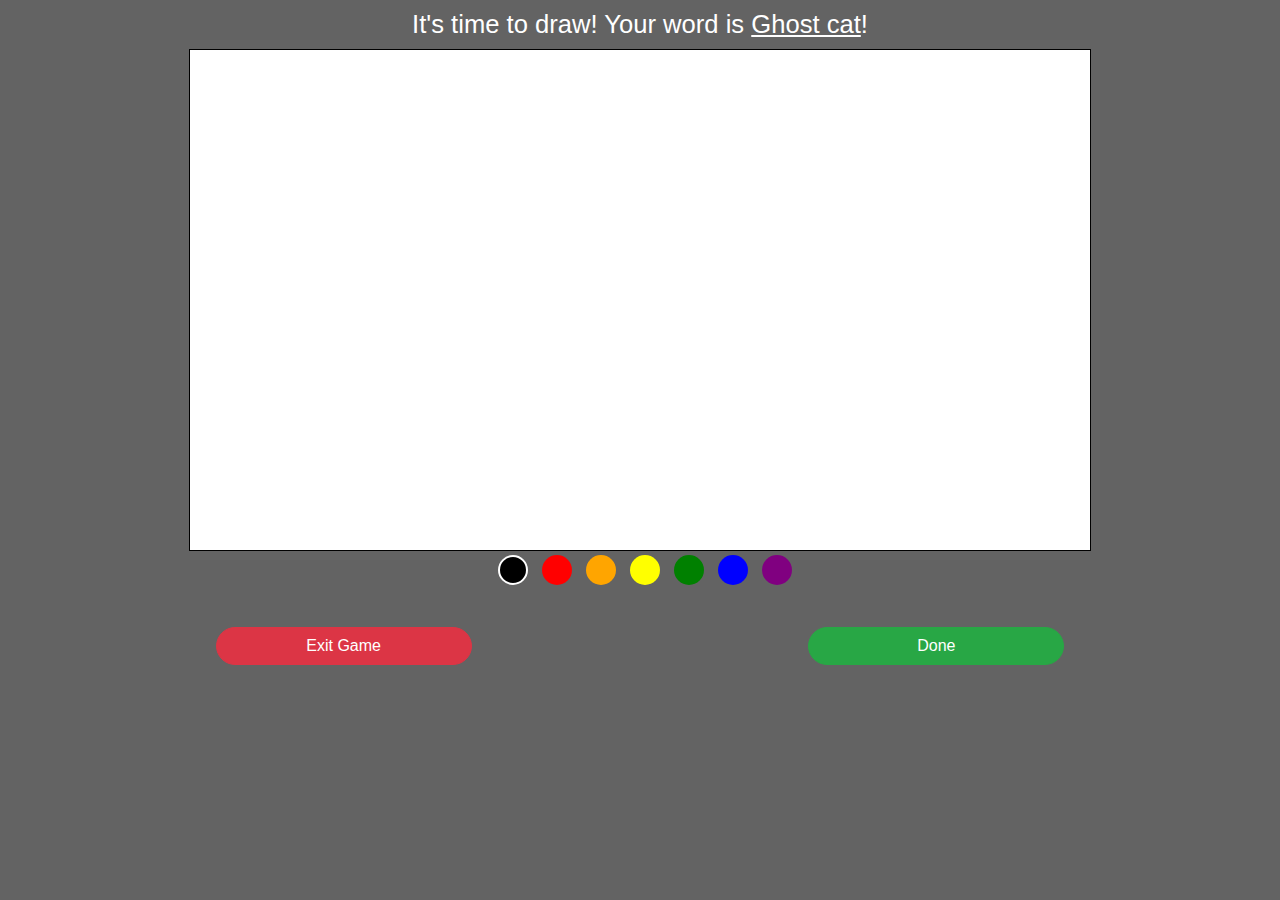
==== drawing.html @ 5eb66632 "help" ====
<!DOCTYPE html>
<html lang="en">
    <head>	
    
        <meta charset="utf-8">
        <meta http-equiv="X-UA-Compatible" content="IE=edge"> 
        <meta name="viewport" content="width=device-width, initial-scale=1"> 
        
        <meta name="authors" content="Kirtana Pathak, Vinh Do, Liem Budzien">
        <meta name="description" content="Drawing page">
        <meta name="keywords" content="drawing, telestrations">
           
        <link rel="stylesheet" href="https://stackpath.bootstrapcdn.com/bootstrap/4.4.1/css/bootstrap.min.css" integrity="sha384-Vkoo8x4CGsO3+Hhxv8T/Q5PaXtkKtu6ug5TOeNV6gBiFeWPGFN9MuhOf23Q9Ifjh" crossorigin="anonymous">
        <link rel="stylesheet" href="styles/main.css">
        <link rel="stylesheet" href="http://fonts.googleapis.com/css?family=Lato:100,300,400">
        
        <!--icon on tab of page-->
        <link rel="shortcut icon" href="http://www.cs.virginia.edu/~up3f/cs4640/images/webpl.png" type="image/ico" />
        <title>Telestrations</title>
    
</head>
<body style='margin: 0'>
    <div id ="heading">
        <h3>
            It's time to draw! Your word is <span style="text-decoration: underline;">Ghost cat</span>!
        </h3>
    </div>

     <canvas id="myCanvas" width = "900" height="500" style="border:1px solid #000000;background-color: white;text-align:center">
                 Sorry, your browser does not support the canvas.
    </canvas>
    <div>
        <div id="colors">
            <div class="shade active"style="background-color:black"></div>
            <div class="shade"style="background-color:red"></div>
            <div class="shade"style="background-color:orange" ></div>
            <div class="shade"style="background-color:yellow"></div>
            <div class="shade"style="background-color:green"></div>
            <div class="shade"style="background-color:blue"></div>
            <div class="shade"style="background-color:purple"></div>
        </div>

    </div>
    <div text-align="center">
        <button class="btn btn-danger btn-game" onclick="window.location.href='lobby.html'">Exit Game</button>
        <button class="btn btn-success btn-game">Done</button>
    </div>

    


    <script src="drawing.js"></script>
    
</body>
</html>
---- styles/main.css ----
/* http://meyerweb.com/eric/tools/css/reset/ 
v2.0 | 20110126
License: none (public domain)
*/

html, body, div, span, applet, object, iframe,
h1, h2, h3, h4, h5, h6, p, blockquote, pre,
a, abbr, acronym, address, big, cite, code,
del, dfn, em, img, ins, kbd, q, s, samp,
small, strike, strong, sub, sup, tt, var,
b, u, i, center,
dl, dt, dd, ol, ul, li,
fieldset, form, label, legend,
table, caption, tbody, tfoot, thead, tr, th, td,
article, aside, canvas, details, embed, 
figure, figcaption, footer, header, hgroup, 
menu, nav, output, ruby, section, summary,
time, mark, audio, video {
 margin: 0;
 padding: 0;
 border: 0;
 font-size: 100%;
 font: inherit;
 vertical-align: baseline;
}

body {
    background-color: rgb(99, 99, 99);
    text-align: center;
}

h1 {
    font-family: "Comic Sans MS", Chalkduster, sans-serif;
    font-size: 5vw;
    text-align: center;
    margin-top: 9%; 
    margin-bottom: 6%;
    color: rgb(255, 255, 255);
    max-width: 100%;
}

h2 {
    font-family: "Comic Sans MS", Chalkduster, sans-serif;
    font-size: 3vw;
    text-align: center;
    margin-top: 9%; 
    margin-bottom: 6%;
    color: rgb(255, 255, 255);
    max-width: 100%;
}

h3 {
    font-family: "Comic Sans MS", Chalkduster, sans-serif;
    font-size: 2vw;
    text-align: center;
    color: rgb(255, 255, 255);
    max-width: 100%;
}



p {
    font-family: "Comic Sans MS", Chalkduster, sans-serif;
    font-size: 2vw;
    text-align: center;
    color: rgb(36, 36, 36);
    vertical-align: bottom;
}

.redirect {
    margin-top: 14%;
    margin-bottom: 13%;
    font-size: 1.25vw;
}

a {
    font-family: "Comic Sans MS", Chalkduster, sans-serif;
    color: rgb(255, 255, 255);
}

img {
    display: block;
    margin-left: auto;
    margin-right: auto;
    width: 95%;
}

.register {
    text-decoration: underline;
}

.form-control {
    font-family: "Comic Sans MS", Chalkduster, sans-serif;
    margin-bottom: 2.5%;
    border-radius: 10rem;
}

.btn-lg {
    font-family: "Comic Sans MS", Chalkduster, sans-serif;
    color: white;
    border-radius: 10rem;
    width: 40%;
    margin-top: 2%;
    margin-bottom: 2%;
}

.btn-game {
    font-family: "Comic Sans MS", Chalkduster, sans-serif;
    color: white;
    border-radius: 5rem;
    width: 20%;
    display:inline-block;
    margin-top: 3%;
    margin-bottom: 2%;
    margin-left: 13%; 
    margin-right: 13%;
}


.btn-top {
    display: block;
    margin-left: auto;
    margin-right: auto;
    /* margin: auto; */
    /* vertical-align: middle; */
    
}

/*CSS for responsiveness */
*{
    box-sizing: border-box;
}

@media only screen and (max-width: 768px) {
    /* For mobile phones and tablets: */
    h1 {
        font-size: 9vw;
      }
    [class*="col-"] { /* makes all the col class selectors follow this format */
      width: 100%;
    }
  }




/* CSS for the drawing page */

#heading{
    padding: 10px;
    position: center;
    top:0;
}
#colors {
    float: center;
}
.shade {
    width: 30px;
    height: 30px;
    border-radius: 15px;
    box-shadow: inset 0px 1px 0px rgba (255,255,255,0.5), 0px 2px 2px rgba (0,0,0,0.5);
    display: inline-block;
    margin-left: 10px;
}
.shade.active{
    border: 2px solid white;
    box-shadow: inset 0px 1px 2px rgba (0,0,0,0.5);

}

/*CSS for Lobby*/
#lobbyspace{
    margin-top: 6%; 
    margin-bottom: 2%;
}
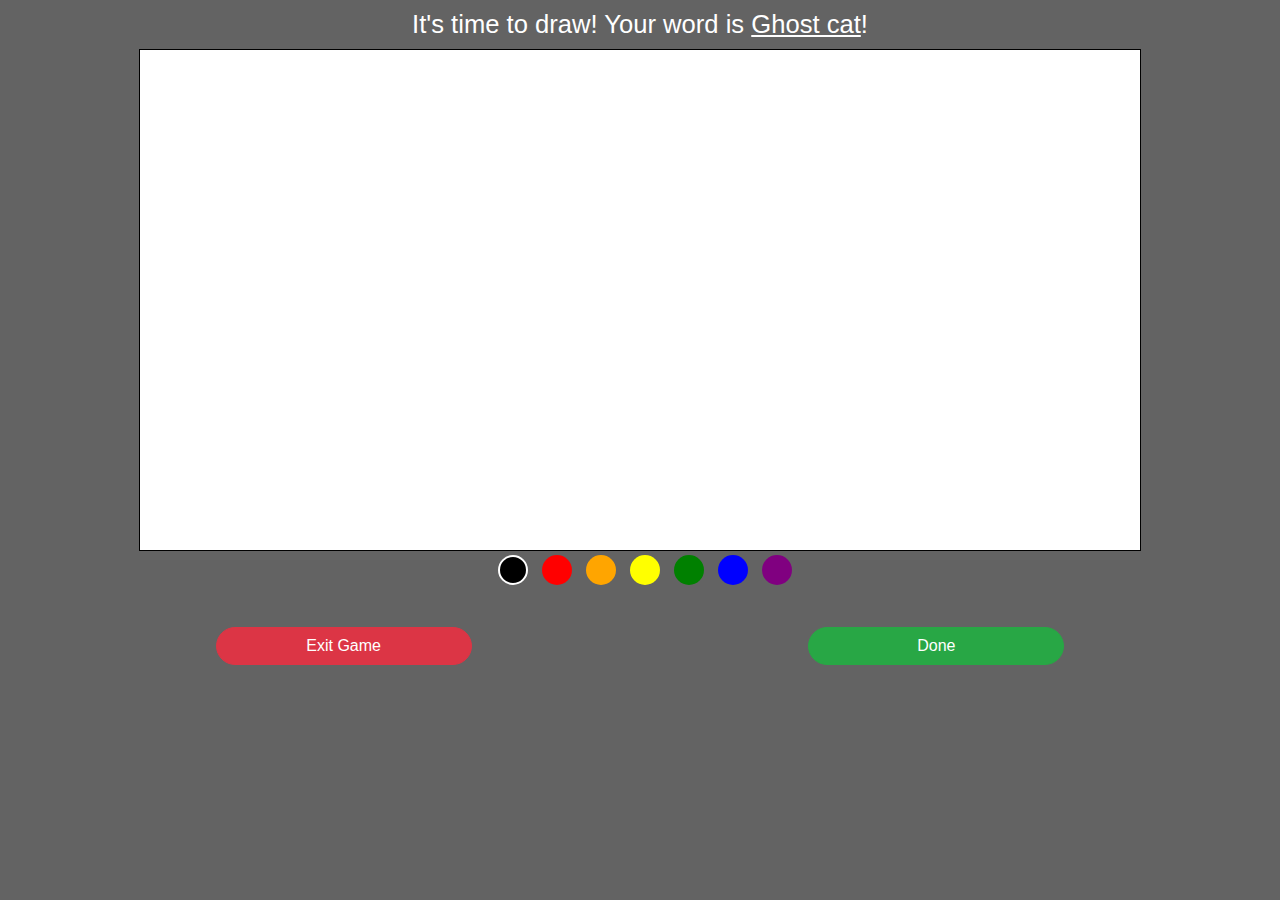
==== commit 9f3160a4: "Merge branch 'vinh'" ====
--- a/drawing.html
+++ b/drawing.html
@@ -11,7 +11,7 @@
         <meta name="keywords" content="drawing, telestrations">
            
         <link rel="stylesheet" href="https://stackpath.bootstrapcdn.com/bootstrap/4.4.1/css/bootstrap.min.css" integrity="sha384-Vkoo8x4CGsO3+Hhxv8T/Q5PaXtkKtu6ug5TOeNV6gBiFeWPGFN9MuhOf23Q9Ifjh" crossorigin="anonymous">
-        <link rel="stylesheet" href="styles/main.css">
+        <link rel="stylesheet" href="styles/custom.css">
         <link rel="stylesheet" href="http://fonts.googleapis.com/css?family=Lato:100,300,400">
         
         <!--icon on tab of page-->
@@ -25,11 +25,9 @@
             It's time to draw! Your word is <span style="text-decoration: underline;">Ghost cat</span>!
         </h3>
     </div>
-
-     <canvas id="myCanvas" width = "900" height="500" style="border:1px solid #000000;background-color: white;text-align:center">
-                 Sorry, your browser does not support the canvas.
-    </canvas>
-    <div>
+        <canvas id="myCanvas" width = "1000%" height="500%" style="border:0.01rem solid #000000;background-color: white;text-align:center">
+            Sorry, your browser does not support the canvas.
+        </canvas>
         <div id="colors">
             <div class="shade active"style="background-color:black"></div>
             <div class="shade"style="background-color:red"></div>
@@ -39,7 +37,6 @@
             <div class="shade"style="background-color:blue"></div>
             <div class="shade"style="background-color:purple"></div>
         </div>
-
     </div>
     <div text-align="center">
         <button class="btn btn-danger btn-game" onclick="window.location.href='lobby.html'">Exit Game</button>
--- a/styles/custom.css
+++ b/styles/custom.css
@@ -0,0 +1,189 @@
+/* http://meyerweb.com/eric/tools/css/reset/ 
+v2.0 | 20110126
+License: none (public domain)
+*/
+
+html, body, div, span, applet, object, iframe,
+h1, h2, h3, h4, h5, h6, p, blockquote, pre,
+a, abbr, acronym, address, big, cite, code,
+del, dfn, em, img, ins, kbd, q, s, samp,
+small, strike, strong, sub, sup, tt, var,
+b, u, i, center,
+dl, dt, dd, ol, ul, li,
+fieldset, form, label, legend,
+table, caption, tbody, tfoot, thead, tr, th, td,
+article, aside, canvas, details, embed, 
+figure, figcaption, footer, header, hgroup, 
+menu, nav, output, ruby, section, summary,
+time, mark, audio, video {
+ margin: 0;
+ padding: 0;
+ border: 0;
+ font-size: 100%;
+ font: inherit;
+ vertical-align: baseline;
+}
+
+body {
+    background-color: rgb(99, 99, 99);
+    text-align: center;
+}
+
+h1 {
+    font-family: "Comic Sans MS", Chalkduster, sans-serif;
+    font-size: 5vw;
+    text-align: center;
+    margin-top: 9%; 
+    margin-bottom: 6%;
+    color: rgb(255, 255, 255);
+    max-width: 100%;
+}
+
+h2 {
+    font-family: "Comic Sans MS", Chalkduster, sans-serif;
+    font-size: 2.5vw;
+    text-align: center;
+    color: rgb(255, 255, 255);
+}
+
+h3 {
+    font-family: "Comic Sans MS", Chalkduster, sans-serif;
+    font-size: 2vw;
+    text-align: center;
+    color: rgb(255, 255, 255);
+    max-width: 100%;
+}
+
+p {
+    font-family: "Comic Sans MS", Chalkduster, sans-serif;
+    font-size: 2vw;
+    text-align: center;
+    color: rgb(36, 36, 36);
+    vertical-align: bottom;
+}
+
+.redirect {
+    margin-top: 14%;
+    margin-bottom: 13%;
+    font-size: 1.25vw;
+}
+
+a {
+    font-family: "Comic Sans MS", Chalkduster, sans-serif;
+    color: rgb(255, 255, 255);
+}
+
+a:hover {
+    color: rgb(22, 22, 255);
+}
+
+img {
+    display: block;
+    margin-left: auto;
+    margin-right: auto;
+    width: 95%;
+    height: auto;
+}
+
+.mainImage {
+    margin-left: auto;
+    margin-right: auto;
+    width: 60rem;
+    height: auto;
+    border-radius: 20px;
+}
+
+.register {
+    text-decoration: underline;
+}
+
+.form-control {
+    font-family: "Comic Sans MS", Chalkduster, sans-serif;
+    margin-bottom: 2.5%;
+    border-radius: 10rem;
+}
+
+.btn-lg {
+    font-family: "Comic Sans MS", Chalkduster, sans-serif;
+    color: white;
+    border-radius: 10rem;
+    width: 40%;
+    margin-top: 2%;
+    margin-bottom: 2%;
+}
+
+.wrong-login {
+    font-family: "Comic Sans MS", Chalkduster, sans-serif;
+    color: rgb(255, 91, 91);
+    text-align: left;
+}
+
+.btn-game {
+    font-family: "Comic Sans MS", Chalkduster, sans-serif;
+    color: white;
+    border-radius: 5rem;
+    width: 20%;
+    display:inline-block;
+    margin-top: 3%;
+    margin-bottom: 2%;
+    margin-left: 13%; 
+    margin-right: 13%;
+}
+
+
+.btn-top {
+    display: block;
+    margin-left: auto;
+    margin-right: auto;
+    /* margin: auto; */
+    /* vertical-align: middle; */
+    
+}
+
+/*CSS for responsiveness */
+*{
+    box-sizing: border-box;
+}
+
+@media only screen and (max-width: 768px) {
+    /* For mobile phones and tablets: */
+    h1 {
+        font-size: 9vw;
+      }
+    [class*="col-"] { /* makes all the col class selectors follow this format */
+      width: 100%;
+    }
+  }
+
+
+
+
+/* CSS for the drawing page */
+
+#heading{
+    padding: 10px;
+    position: center;
+    top:0;
+}
+#colors {
+    float: center;
+}
+.shade {
+    width: 30px;
+    height: 30px;
+    border-radius: 15px;
+    box-shadow: inset 0px 1px 0px rgba (255,255,255,0.5), 0px 2px 2px rgba (0,0,0,0.5);
+    display: inline-block;
+    margin-left: 10px;
+}
+.shade.active{
+    border: 2px solid white;
+    box-shadow: inset 0px 1px 2px rgba (0,0,0,0.5);
+
+}
+
+/*CSS for Lobby*/
+#lobbyspace{
+    margin-top: 6%; 
+    margin-bottom: 2%;
+}